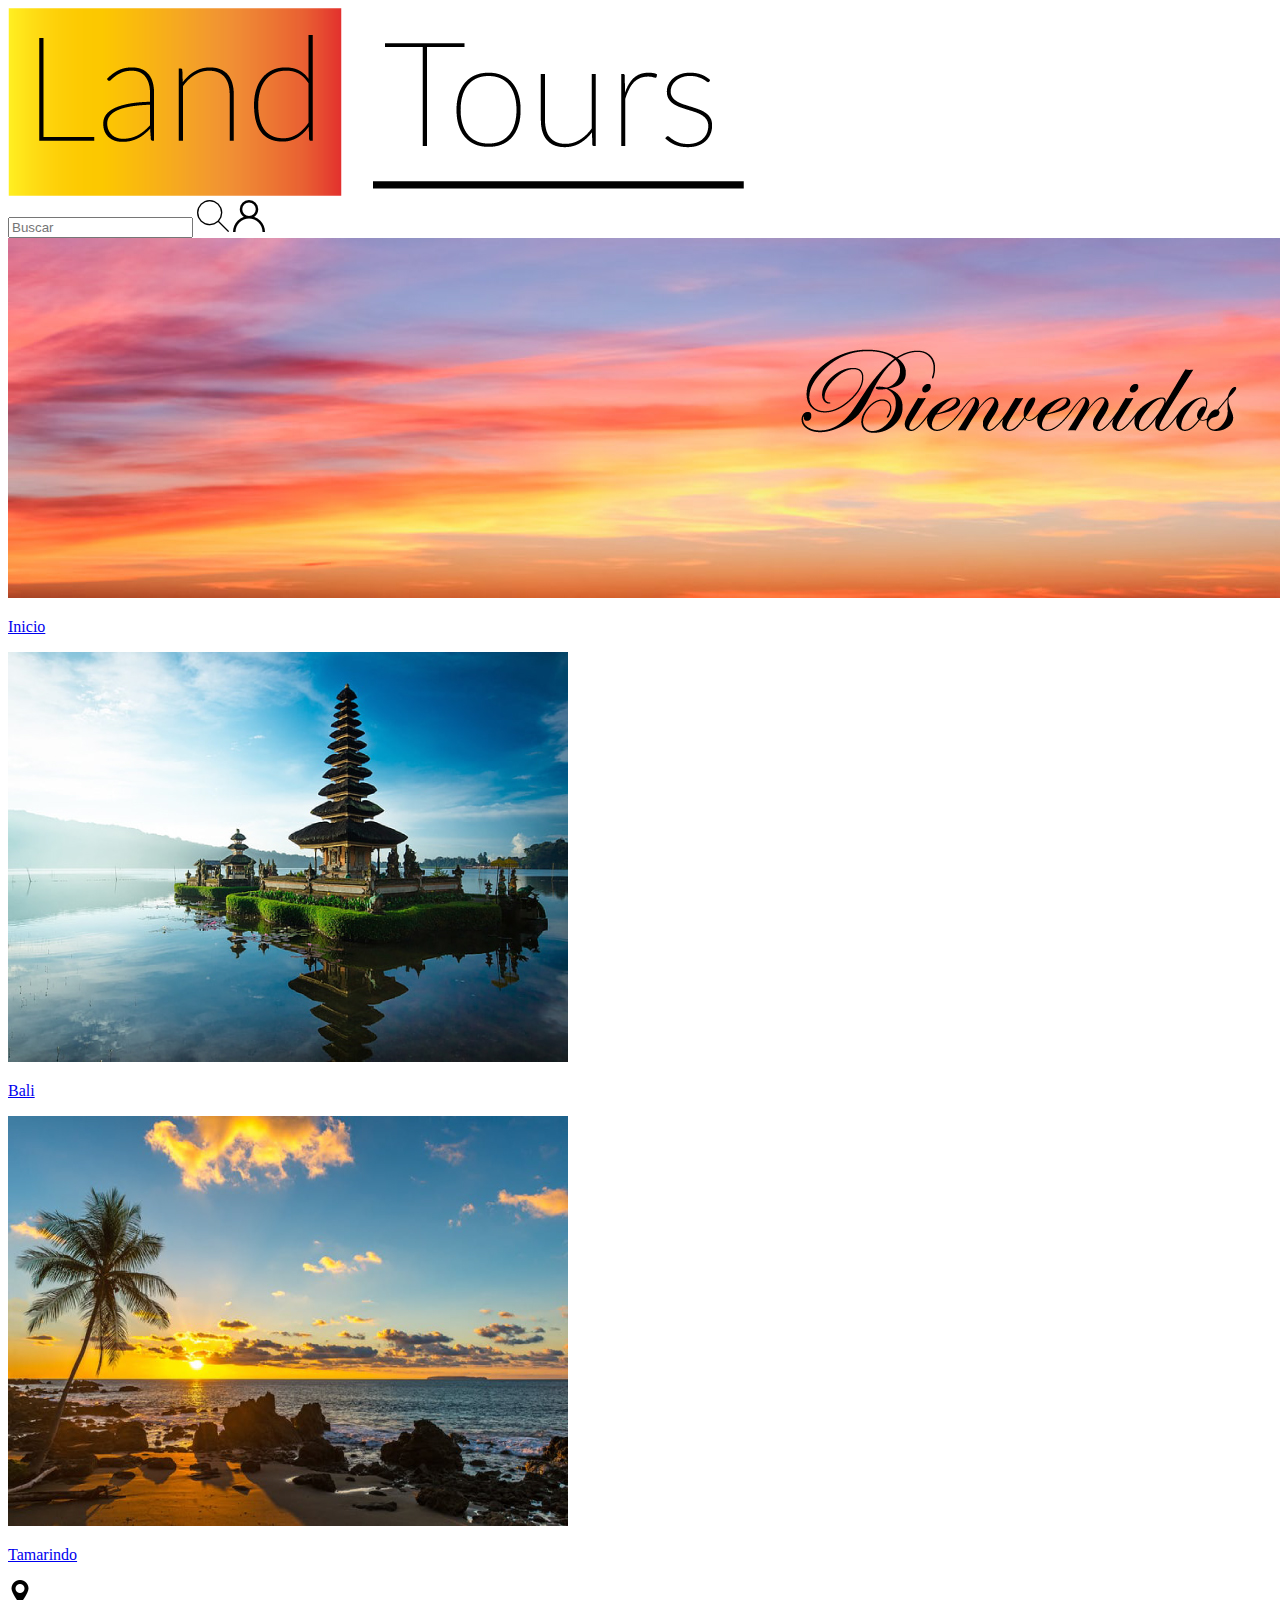
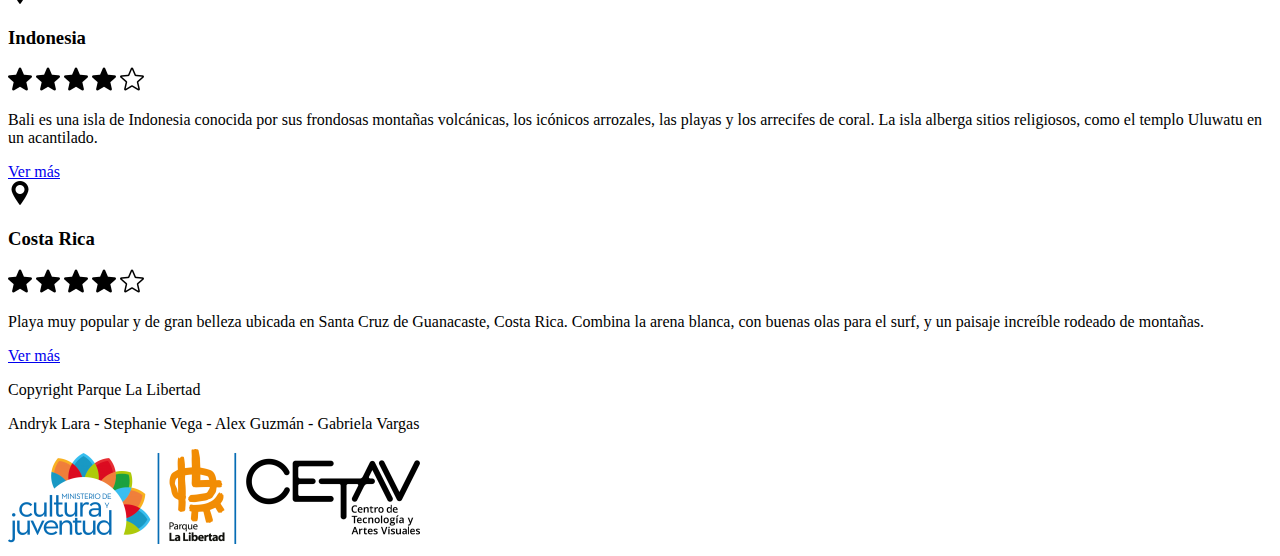
==== index.html @ 479d68b0 "Rename index..html to index.html" ====
<!DOCTYPE html>
<html lang="en">
<head>
    <meta charset="UTF-8">
    <meta name="viewport" content="width=device-width, initial-scale=1.0">
    <title>Tralapa</title>
    <link rel="stylesheet" href="public/css/style.css">
    <link rel="preconnect" href="https://fonts.gstatic.com">
    <link href="https://fonts.googleapis.com/css2?family=Montserrat&display=swap" rel="stylesheet">
</head>
<body>
    <!-- PÁGINA DE INICIO -->
    <div class="contenedor-padre">
        <!-- ENCABEZADO -->
        <div class="encabezado clearfix">
            <div class="encabezado-logo clearfix">
                <a href="/homepage.html"><img class="logo-tralapa" src="img/logoHeader.png" alt="logo"></a>
            </div>
            <div class="encabezado-buscador clearfix">
                <input class="buscador-search" type="search" placeholder="Buscar">
                <input class="buscador-submit" title="boton enviar" alt="boton enviar" src="/img/lupa.png" type="image" />
                <img class="usuario-encabezado" src="/img/usuario.png" alt="perfil">
            </div>
        </div>
        <div class="encabezado-banner clearfix">
            <img src="/img/banner-atardecer.jpg" alt="">
        </div>
        <span class="ubicacion-pagina"><a href="#"><p>Inicio</p></a></span>
        <!-- CONTENIDO DE DESTINOS -->
        <div class="destinos clearfix">
            <div class="contenedor-destinos caja">
                <a href="/infoDestino.html"><img src="/img/homepage-bali.jpg" alt="imagen de bali"></a>
                <a href="/infoDestino.html"><p class="nombres-destinos">Bali</p></a>
            </div>
            <div class="contenedor-destinos caja">
                <a href="#"><img src="/img/homepage-tamarindo.jpg" alt=""></a>
                <a href="#"><p class="nombres-destinos">Tamarindo</p></a>
            </div>
            <div class="información-destinos clearfix">
                <img class="ubicacion-destinos" src="/img/marcador-de-posicion.png" alt="icono de ubicacion">
                <h3>Indonesia</h3>
                <div class="estrellas-destinos clearfix">
                    <img src="/img/estrella-rellenada.png" alt="estrella rellenada">
                    <img src="/img/estrella-rellenada.png" alt="estrella rellenada">
                    <img src="/img/estrella-rellenada.png" alt="estrella rellenada">
                    <img src="/img/estrella-rellenada.png" alt="estrella rellenada">
                    <img src="/img/estrella-sinRellenar.png" alt="estrella sin rellenar">
                </div>
                <div class="descripcion-destino clearfix">
                    <p>Bali es una isla de Indonesia conocida por sus frondosas montañas volcánicas, los icónicos arrozales, las playas y los arrecifes de coral. La isla alberga sitios religiosos, como el templo Uluwatu en un acantilado.</p>
                    <a class="error-boton" href="/infoDestino.html">Ver más</a>
                </div>
            </div>
            <div class="información-destinos clearfix">
                <img class="ubicacion-destinos" src="/img/marcador-de-posicion.png" alt="icono de ubicacion">
                <h3>Costa Rica</h3>
                <div class="estrellas-destinos clearfix">
                    <img src="/img/estrella-rellenada.png" alt="estrella rellenada">
                    <img src="/img/estrella-rellenada.png" alt="estrella rellenada">
                    <img src="/img/estrella-rellenada.png" alt="estrella rellenada">
                    <img src="/img/estrella-rellenada.png" alt="estrella rellenada">
                    <img src="/img/estrella-sinRellenar.png" alt="estrella sin rellenar">
                </div>
                <div class="descripcion-destino clearfix">
                    <p>Playa muy popular y de gran belleza ubicada en Santa Cruz de Guanacaste, Costa Rica. Combina la arena blanca, con buenas olas para el surf, y un paisaje increíble rodeado de montañas.</p>
                    <a class="boton-descripcion" href="#">Ver más</a>
                </div>
            </div>
        </div>
        <div class="footer">
            <div class="informacion-footer">
                <p>Copyright Parque La Libertad</p>
                <p>Andryk Lara - Stephanie Vega - Alex Guzmán - Gabriela Vargas</p>
            </div>
            <div class="imagenes-parque">
                <a href="https://parquelalibertad.org/"><img src="/img/parqueLalibertad.png" alt=""></a>
            </div>
        </div>
    </div>
</body>
</html>
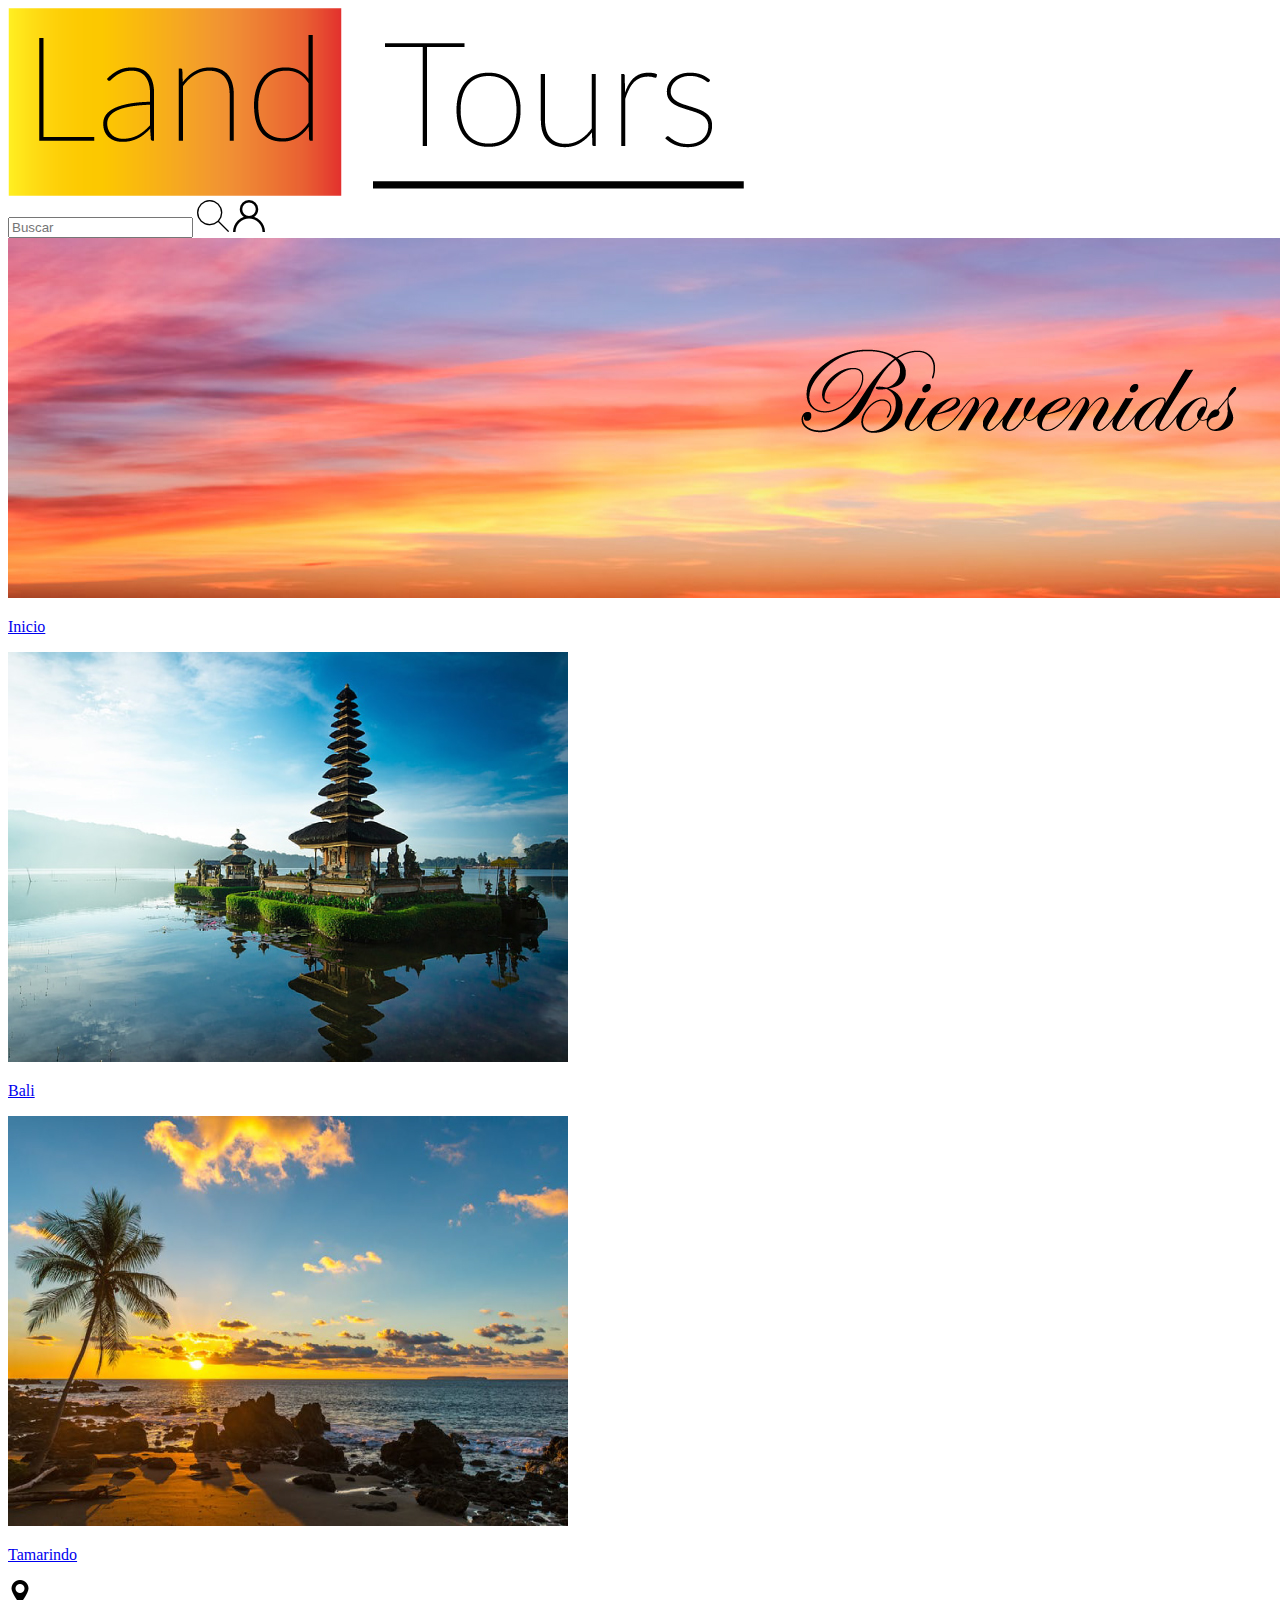
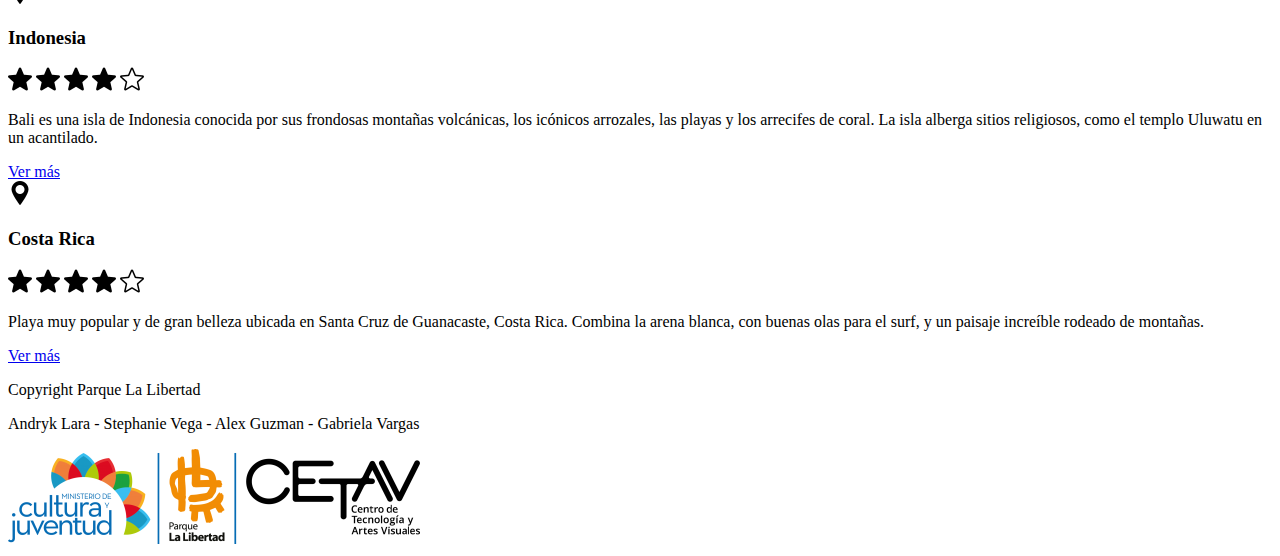
==== commit 4f605405: "Agrego solucion de errores en index" ====
--- a/index.html
+++ b/index.html
@@ -14,52 +14,52 @@
         <!-- ENCABEZADO -->
         <div class="encabezado clearfix">
             <div class="encabezado-logo clearfix">
-                <a href="/homepage.html"><img class="logo-tralapa" src="img/logoHeader.png" alt="logo"></a>
+                <a href="index.html"><img class="logo-tralapa" src="img/logoHeader.png" alt="logo"></a>
             </div>
             <div class="encabezado-buscador clearfix">
                 <input class="buscador-search" type="search" placeholder="Buscar">
-                <input class="buscador-submit" title="boton enviar" alt="boton enviar" src="/img/lupa.png" type="image" />
-                <img class="usuario-encabezado" src="/img/usuario.png" alt="perfil">
+                <input class="buscador-submit" title="boton enviar" alt="boton enviar" src="img/lupa.png" type="image" />
+                <img class="usuario-encabezado" src="img/usuario.png" alt="perfil">
             </div>
         </div>
         <div class="encabezado-banner clearfix">
-            <img src="/img/banner-atardecer.jpg" alt="">
+            <img src="img/banner-atardecer.jpg" alt="">
         </div>
         <span class="ubicacion-pagina"><a href="#"><p>Inicio</p></a></span>
         <!-- CONTENIDO DE DESTINOS -->
         <div class="destinos clearfix">
             <div class="contenedor-destinos caja">
-                <a href="/infoDestino.html"><img src="/img/homepage-bali.jpg" alt="imagen de bali"></a>
-                <a href="/infoDestino.html"><p class="nombres-destinos">Bali</p></a>
+                <a href="infoDestino.html"><img src="img/homepage-bali.jpg" alt="imagen de bali"></a>
+                <a href="infoDestino.html"><p class="nombres-destinos">Bali</p></a>
             </div>
             <div class="contenedor-destinos caja">
-                <a href="#"><img src="/img/homepage-tamarindo.jpg" alt=""></a>
+                <a href="#"><img src="img/homepage-tamarindo.jpg" alt=""></a>
                 <a href="#"><p class="nombres-destinos">Tamarindo</p></a>
             </div>
             <div class="información-destinos clearfix">
-                <img class="ubicacion-destinos" src="/img/marcador-de-posicion.png" alt="icono de ubicacion">
+                <img class="ubicacion-destinos" src="img/marcador-de-posicion.png" alt="icono de ubicacion">
                 <h3>Indonesia</h3>
                 <div class="estrellas-destinos clearfix">
-                    <img src="/img/estrella-rellenada.png" alt="estrella rellenada">
-                    <img src="/img/estrella-rellenada.png" alt="estrella rellenada">
-                    <img src="/img/estrella-rellenada.png" alt="estrella rellenada">
-                    <img src="/img/estrella-rellenada.png" alt="estrella rellenada">
-                    <img src="/img/estrella-sinRellenar.png" alt="estrella sin rellenar">
+                    <img src="img/estrella-rellenada.png" alt="estrella rellenada">
+                    <img src="img/estrella-rellenada.png" alt="estrella rellenada">
+                    <img src="img/estrella-rellenada.png" alt="estrella rellenada">
+                    <img src="img/estrella-rellenada.png" alt="estrella rellenada">
+                    <img src="img/estrella-sinRellenar.png" alt="estrella sin rellenar">
                 </div>
                 <div class="descripcion-destino clearfix">
                     <p>Bali es una isla de Indonesia conocida por sus frondosas montañas volcánicas, los icónicos arrozales, las playas y los arrecifes de coral. La isla alberga sitios religiosos, como el templo Uluwatu en un acantilado.</p>
-                    <a class="error-boton" href="/infoDestino.html">Ver más</a>
+                    <a class="error-boton" href="infoDestino.html">Ver más</a>
                 </div>
             </div>
             <div class="información-destinos clearfix">
-                <img class="ubicacion-destinos" src="/img/marcador-de-posicion.png" alt="icono de ubicacion">
+                <img class="ubicacion-destinos" src="img/marcador-de-posicion.png" alt="icono de ubicacion">
                 <h3>Costa Rica</h3>
                 <div class="estrellas-destinos clearfix">
-                    <img src="/img/estrella-rellenada.png" alt="estrella rellenada">
-                    <img src="/img/estrella-rellenada.png" alt="estrella rellenada">
-                    <img src="/img/estrella-rellenada.png" alt="estrella rellenada">
-                    <img src="/img/estrella-rellenada.png" alt="estrella rellenada">
-                    <img src="/img/estrella-sinRellenar.png" alt="estrella sin rellenar">
+                    <img src="img/estrella-rellenada.png" alt="estrella rellenada">
+                    <img src="img/estrella-rellenada.png" alt="estrella rellenada">
+                    <img src="img/estrella-rellenada.png" alt="estrella rellenada">
+                    <img src="img/estrella-rellenada.png" alt="estrella rellenada">
+                    <img src="img/estrella-sinRellenar.png" alt="estrella sin rellenar">
                 </div>
                 <div class="descripcion-destino clearfix">
                     <p>Playa muy popular y de gran belleza ubicada en Santa Cruz de Guanacaste, Costa Rica. Combina la arena blanca, con buenas olas para el surf, y un paisaje increíble rodeado de montañas.</p>
@@ -70,10 +70,10 @@
         <div class="footer">
             <div class="informacion-footer">
                 <p>Copyright Parque La Libertad</p>
-                <p>Andryk Lara - Stephanie Vega - Alex Guzmán - Gabriela Vargas</p>
+                <p>Andryk Lara - Stephanie Vega - Alex Guzman - Gabriela Vargas</p>
             </div>
             <div class="imagenes-parque">
-                <a href="https://parquelalibertad.org/"><img src="/img/parqueLalibertad.png" alt=""></a>
+                <a href="https://parquelalibertad.org/"><img src="img/parqueLalibertad.png" alt=""></a>
             </div>
         </div>
     </div>
